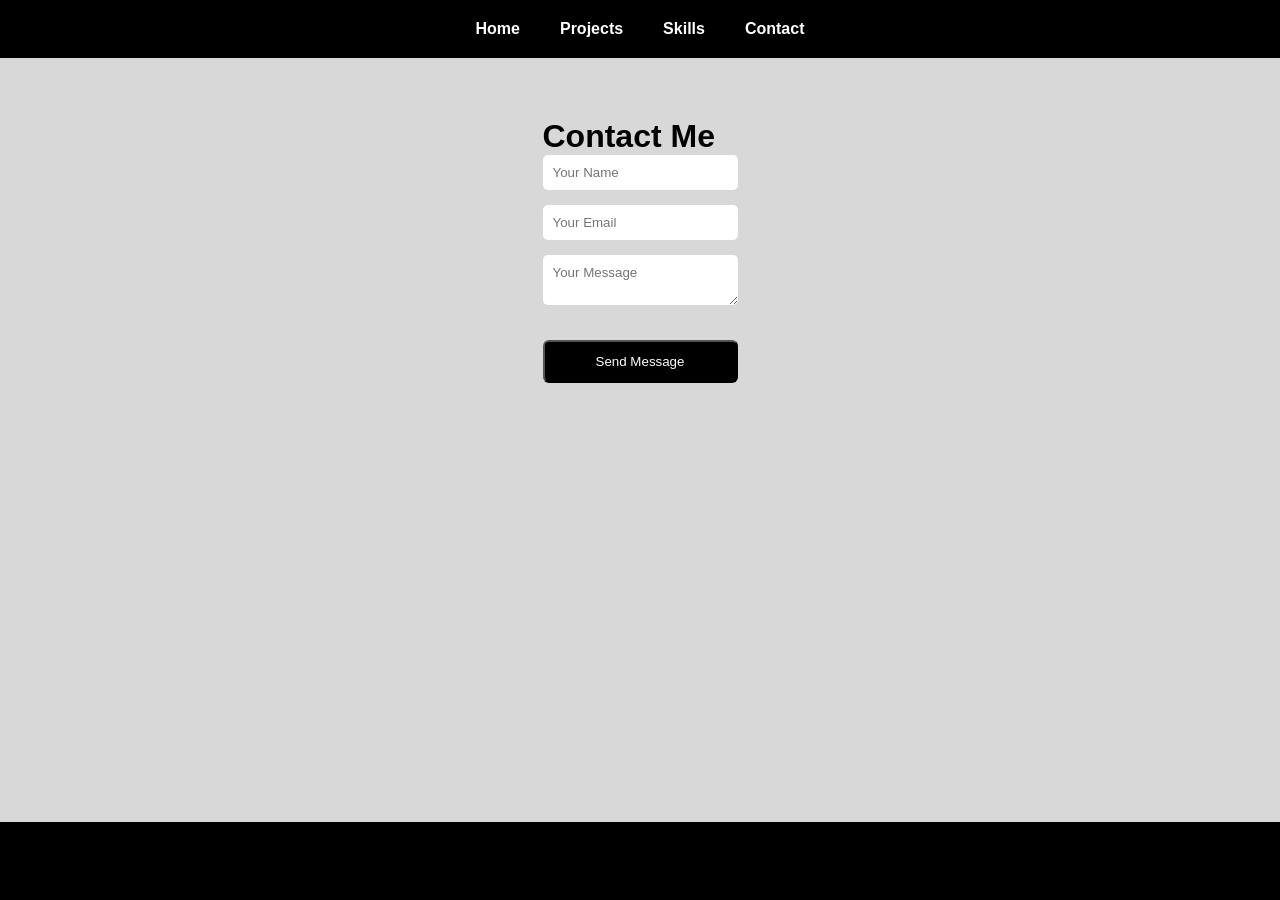
==== Contact.html @ 937b700b "Portfolio2.0" ====
<!doctype html>
<html>
  <head>
    <title>Contact</title>
    <link rel="stylesheet" href="styles.css" />
  </head>

  <body>
    <nav>
      <ul>
        <li><a href="HomePage.html">Home</a></li>
        <li><a href="Projects.html">Projects</a></li>
        <li><a href="Skills.html">Skills</a></li>
        <li><a href="Contact.html">Contact</a></li>
      </ul>
    </nav>

    <div class="container">
      <h1>Contact Me</h1>

      <form>
        <input type="text" placeholder="Your Name" />

        <input type="email" placeholder="Your Email" />

        <textarea placeholder="Your Message"></textarea>

        <button class="btn">Send Message</button>
      </form>
    </div>

    <footer>
      <p>© 2026 Paul Rubio</p>
    </footer>
  </body>
</html>
---- styles.css ----
* {
  margin: 0;
  padding: 0;
  box-sizing: border-box;
  font-family: Arial, Helvetica, sans-serif;
}

body {
  background: #d8d8d8;
  color: #000000;
  display: flex;
  flex-direction: column;
  min-height: 100vh;
}

/* NAVBAR */
nav {
  background: #000000;
  padding: 20px;
}

nav ul {
  list-style: none;
  display: flex;
  justify-content: center;
  gap: 40px;
}

nav a {
  text-decoration: none;
  color: white;
  font-weight: bold;
  transition: 0.3s;
}

nav a:hover {
  color: #000000;
}

/* CONTAINER */
.container {
  max-width: 1100px;
  margin: auto;
  padding: 60px 20px;
  flex: 1;
}

/* HERO */
.hero {
  text-align: center;
}

.hero img {
  width: 200px;
}

.hero h1 {
  font-size: 40px;
}

.hero p {
  margin-top: 10px;
  font-size: 18px;
  color: #000000;
}

/* BUTTON */
.btn {
  display: inline-block;
  margin-top: 20px;
  padding: 12px 20px;
  background: #000000;
  color: white;
  text-decoration: none;
  border-radius: 6px;
}

.btn:hover {
  background: #757575;
}

/* PROJECT CARDS */
.projects {
  display: grid;
  grid-template-columns: repeat(auto-fit, minmax(300px, 1fr));
  gap: 30px;
}

.card {
  background: #1e293b;
  border-radius: 10px;
  overflow: hidden;
}

.card img {
  width: 100%;
}

.card-content {
  padding: 20px;
}

.card-content h3 {
  margin-bottom: 10px;
}

.card-content p {
  font-size: 14px;
  color: #cbd5f5;
}

/* SKILLS */
.skills-table {
  width: 100%;
  border-collapse: collapse;
  margin-top: 30px;
}

.skills-table th {
  background: #000000;
  padding: 20px;
  text-align: left;
  width: 200px;
}

.skills-table td {
  background: #000000;
  padding: 20px;
}

.skills-images {
  display: flex;
  flex-wrap: wrap;
  gap: 20px;
}

.skill-item {
  text-align: center;
  width: 90px;
}

.skill-item img {
  width: 60px;
  height: 60px;
  object-fit: contain;
  background: white;
  padding: 6px;
  border-radius: 6px;
}

.skill-item p {
  margin-top: 6px;
  font-size: 14px;
  color: #cbd5f5;
}

/* ABOUT */
.about-section {
  max-width: 900px;
  margin: auto;
  padding: 40px 20px;
  line-height: 1.8;
}

.about-section h2 {
  margin-bottom: 20px;
  font-size: 28px;
}

.about-section p {
  margin-bottom: 20px;
  color: #000000;
}

/* CONTACT */
form {
  display: flex;
  flex-direction: column;
  gap: 15px;
}

input,
textarea {
  padding: 10px;
  border: none;
  border-radius: 5px;
}

footer {
  text-align: center;
  padding: 30px;
  margin-top: 40px;
  background: #000000;
}
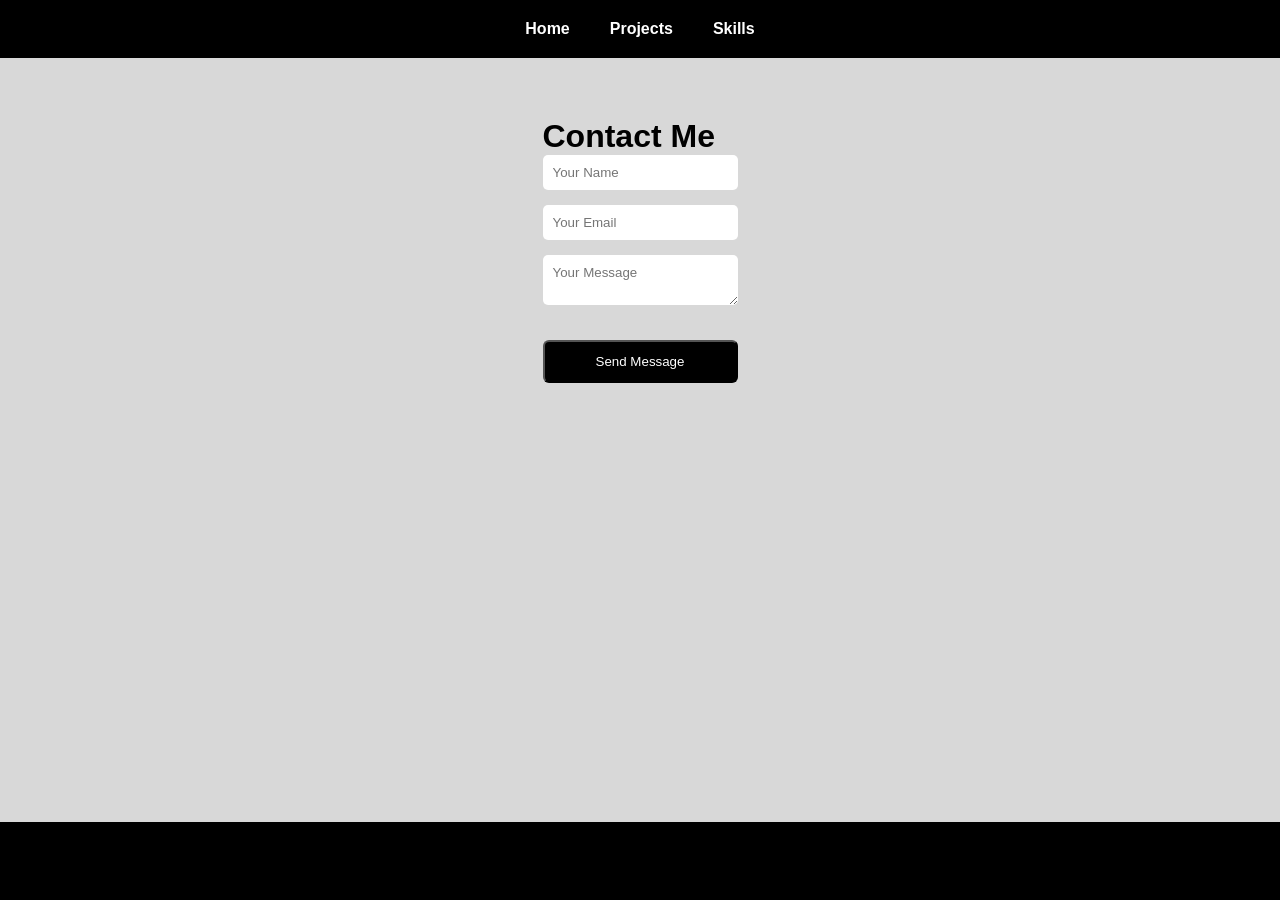
==== commit c064b14e: "Chnaged the Hompage named to index and took out the pages name when already on that page" ====
--- a/Contact.html
+++ b/Contact.html
@@ -8,10 +8,9 @@
   <body>
     <nav>
       <ul>
-        <li><a href="HomePage.html">Home</a></li>
+        <li><a href="index.html">Home</a></li>
         <li><a href="Projects.html">Projects</a></li>
         <li><a href="Skills.html">Skills</a></li>
-        <li><a href="Contact.html">Contact</a></li>
       </ul>
     </nav>
 
